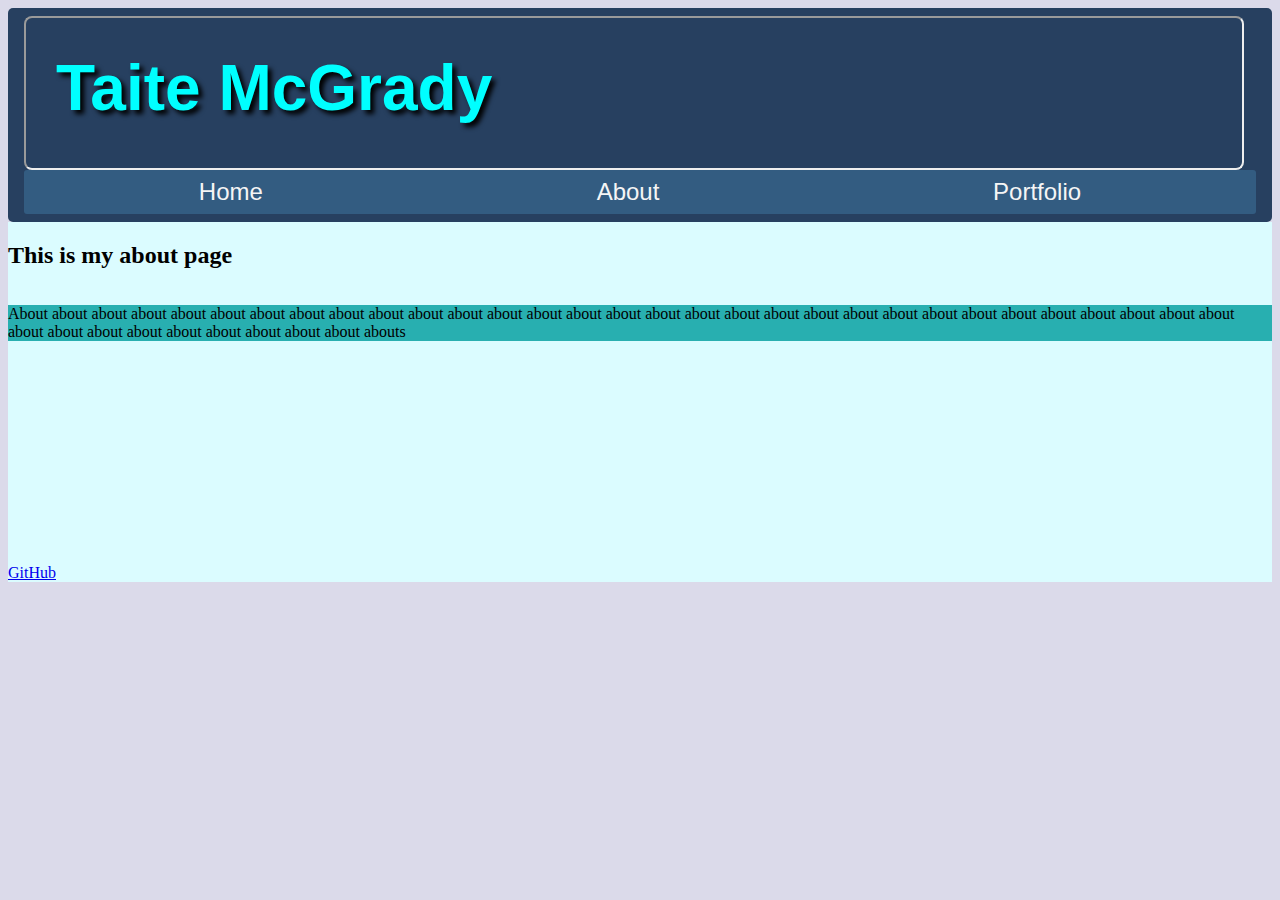
==== about.html @ 751c1db9 "added embedded p5 in header" ====
<!DOCTYPE html>
<html lang="en">

<head>
    <meta charset="UTF-8">
    <meta http-equiv="X-UA-Compatible" content="IE=edge">
    <meta name="viewport" content="width=device-width, initial-scale=1.0">
    <title>Document</title>
    <link rel="stylesheet" href="style.css">
    <link rel="portfolio" href="portfolio.html">
    <link rel="about" href="about.html">
    <link rel="script" href="javascript.js">
</head>

<body>
    
    <header>
        <iframe src="https://taiteb.github.io/Working-with-Agents/"></iframe>
        <span>
            <h1>Taite McGrady</h1>
        </span>
        <nav class="links">
            <a href="index.html">Home</a>
            <a href="about.html">About</a>
            <a href="portfolio.html">Portfolio</a>
        </nav>
    </header>
    <section id="textfill">
        <h2>This is my about page</h2>
        <p id="filltext"> About about about about about about about about about about about about about about about about about about about about about about about about about about about about about about about about about about about about about about about about abouts
        </p>
        <footer>
            <a href="https://github.com/taiteb/">GitHub</a>
        </footer>
    </section>
    <div id="interactive">
        
    </div>

</body>

</html>
---- style.css ----
/* * {
} */

html{
    background: #dbdaea;
}

body{
    display: grid;
    justify-content: center;
    background: 28afb0ff;
}

#gridified {
    display: grid;
}

header {
    position:relative;
    justify-content: stretch;
    background: #274060;;
    color: whitesmoke;
    border: 15px;
    box-sizing: border-box;
    padding: .5em 1em;
    border-radius: 5px;
    font-family: sans-serif;
}

header h1{
    padding: 0em .5em;
    color:aqua;
    position: absolute;
    top: 0;
    display: flex;
    align-items: center;
    font-size: 4em;
    text-shadow: 4px 4px 5px black;
}

header nav{
    background: #335c81;
    display: flex;
    border: 2em;
    padding: .5em;
    border-radius: 3px;
    flex-direction: row;
    justify-content: space-around;
}

.links a{
    text-decoration-line: none;
    font-size: 1.5em;
    color: whitesmoke;
    border: 2px;
    border-width: 2px;
    border-radius: 20px;
}

#textfill{
    height: 40vh;
    background: #dbfcffff;
    display: flex;
    flex-direction: column;
    flex: 1;
    justify-content: center;
}

#filltext{
    background: #28afb0ff;
    box-sizing: border-box;
    justify-self:auto;
}

body footer{
    margin-top: auto;
}

iframe{
    border-radius: 8px;
    display: flex;
    width: 95vw;
}
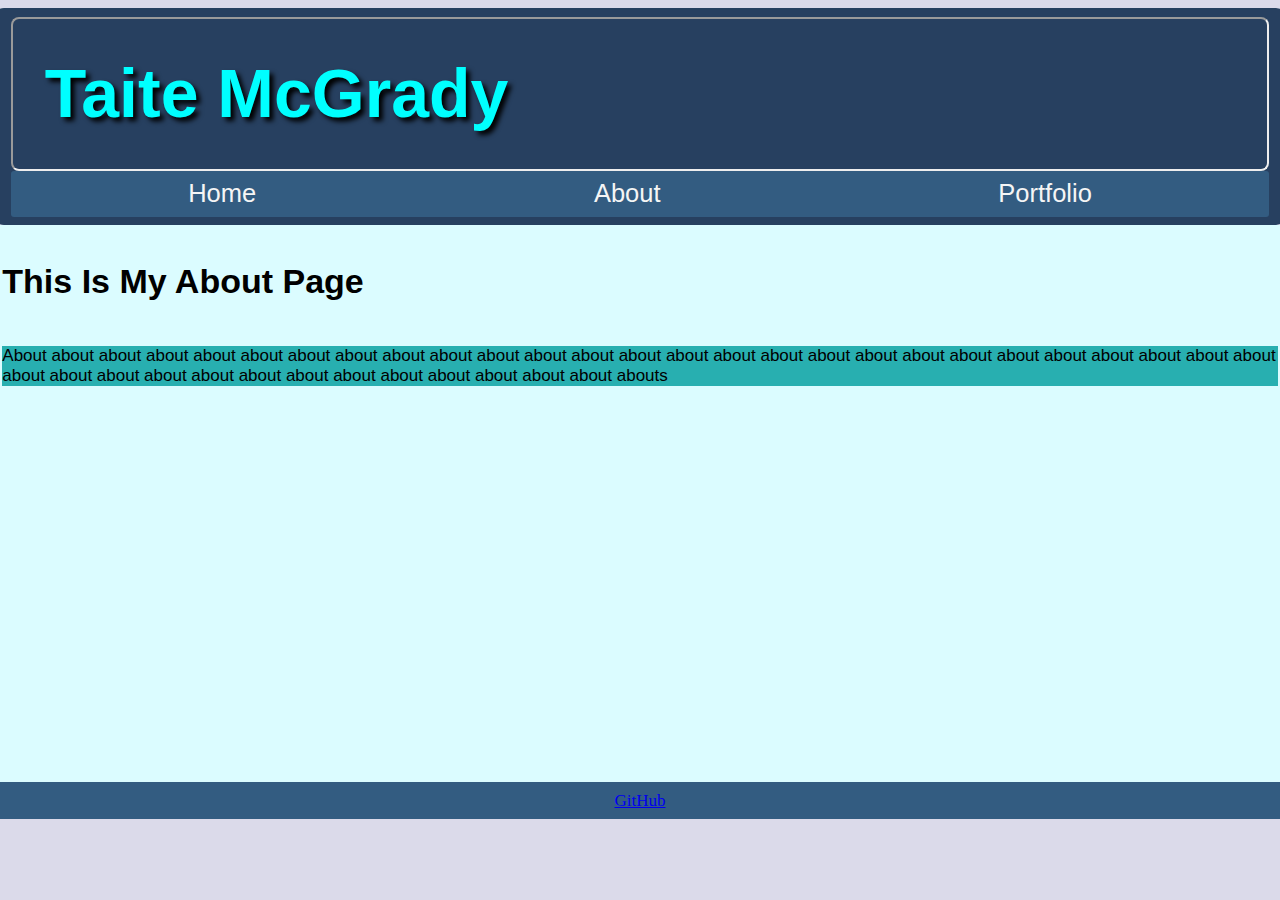
==== commit b1441957: "improved footer/cross-page cohesion" ====
--- a/about.html
+++ b/about.html
@@ -13,7 +13,7 @@
 </head>
 
 <body>
-    
+
     <header>
         <iframe src="https://taiteb.github.io/Working-with-Agents/"></iframe>
         <span>
@@ -27,16 +27,14 @@
     </header>
     <section id="textfill">
         <h2>This is my about page</h2>
-        <p id="filltext"> About about about about about about about about about about about about about about about about about about about about about about about about about about about about about about about about about about about about about about about about abouts
+        <p id="filltext"> About about about about about about about about about about about about about about about
+            about about about about about about about about about about about about about about about about about about
+            about about about about about about about abouts
         </p>
-        <footer>
-            <a href="https://github.com/taiteb/">GitHub</a>
-        </footer>
     </section>
-    <div id="interactive">
-        
-    </div>
-
+    <footer>
+        <a href="https://github.com/taiteb/">GitHub</a>
+    </footer>
 </body>
 
 </html>--- a/style.css
+++ b/style.css
@@ -9,6 +9,7 @@
     display: grid;
     justify-content: center;
     background: 28afb0ff;
+    font-size: 17px;
 }
 
 #gridified {
@@ -17,13 +18,13 @@
 
 header {
     position:relative;
-    justify-content: stretch;
+    justify-content:space-around;
     background: #274060;;
     color: whitesmoke;
-    border: 15px;
+    /* border: 15px; */
     box-sizing: border-box;
     padding: .5em 1em;
-    border-radius: 5px;
+    border-radius: 10px;
     font-family: sans-serif;
 }
 
@@ -36,6 +37,7 @@
     align-items: center;
     font-size: 4em;
     text-shadow: 4px 4px 5px black;
+
 }
 
 header nav{
@@ -58,26 +60,39 @@
 }
 
 #textfill{
-    height: 40vh;
+    padding: .5em;
+    height: 60vh;
     background: #dbfcffff;
+    font-family: Verdana, Geneva, Tahoma, sans-serif;
     display: flex;
     flex-direction: column;
     flex: 1;
-    justify-content: center;
+}
+
+#textfill h2{
+    text-transform: capitalize;
+    font-size: 2em;
 }
 
 #filltext{
     background: #28afb0ff;
     box-sizing: border-box;
-    justify-self:auto;
 }
 
 body footer{
     margin-top: auto;
+    background: #335c81;
+    display: flex;
+    border: 2em;
+    padding: .5em;
+    border-radius: 3px;
+    flex-direction: row;
+    justify-content: space-around;
+
 }
 
 iframe{
     border-radius: 8px;
     display: flex;
-    width: 95vw;
+    width: 98vw;
 }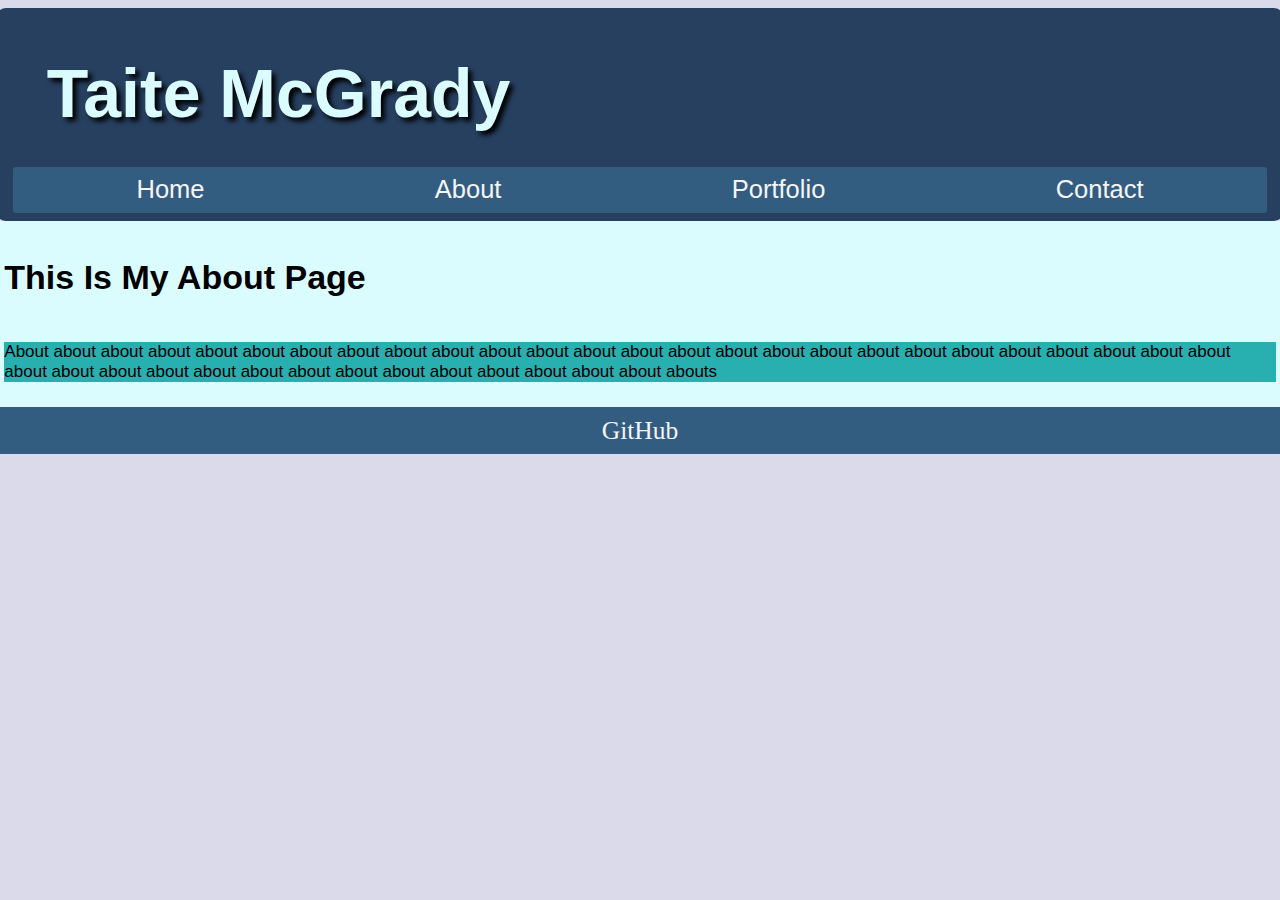
==== commit 658adc5d: "feat: contact page, working form" ====
--- a/about.html
+++ b/about.html
@@ -5,7 +5,7 @@
     <meta charset="UTF-8">
     <meta http-equiv="X-UA-Compatible" content="IE=edge">
     <meta name="viewport" content="width=device-width, initial-scale=1.0">
-    <title>Document</title>
+    <title>About</title>
     <link rel="stylesheet" href="style.css">
     <link rel="portfolio" href="portfolio.html">
     <link rel="about" href="about.html">
@@ -23,6 +23,7 @@
             <a href="index.html">Home</a>
             <a href="about.html">About</a>
             <a href="portfolio.html">Portfolio</a>
+            <a href="contact.html">Contact</a>
         </nav>
     </header>
     <section id="textfill">
@@ -32,7 +33,7 @@
             about about about about about about about abouts
         </p>
     </section>
-    <footer>
+    <footer class="links">
         <a href="https://github.com/taiteb/">GitHub</a>
     </footer>
 </body>
--- a/style.css
+++ b/style.css
@@ -10,10 +10,6 @@
     justify-content: center;
     background: 28afb0ff;
     font-size: 17px;
-}
-
-#gridified {
-    display: grid;
 }
 
 header {
@@ -30,7 +26,7 @@
 
 header h1{
     padding: 0em .5em;
-    color:aqua;
+    color: #dbfcff;
     position: absolute;
     top: 0;
     display: flex;
@@ -61,7 +57,7 @@
 
 #textfill{
     padding: .5em;
-    height: 60vh;
+    height: fit-content;
     background: #dbfcffff;
     font-family: Verdana, Geneva, Tahoma, sans-serif;
     display: flex;
@@ -93,6 +89,23 @@
 
 iframe{
     border-radius: 8px;
+    border: #dbfcff;
     display: flex;
     width: 98vw;
+}
+
+.ContactForm form input{
+    display: inline-block;
+}
+
+label h3{
+    width: fit-content;
+    border: 4px solid #afb0ff ;
+    border-radius: 20px;
+    padding: 8px;
+    background: rgb(20, 34, 52);
+    margin: 5px;
+    vertical-align: top;
+    text-align: center;
+    color: #dbfcff ;
 }